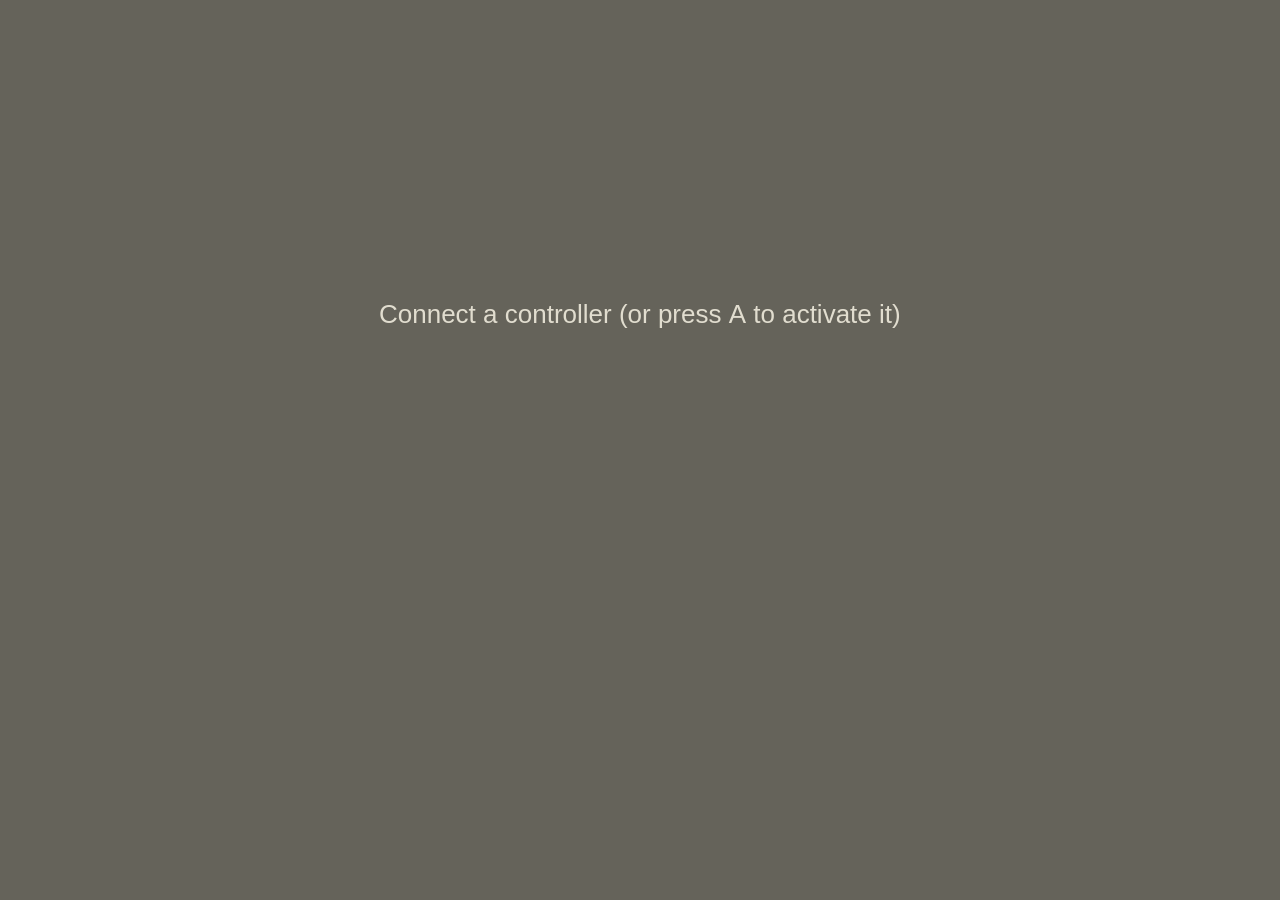
==== index.html @ 56f18eeb "Added a parser for a bulletML-like language describing levels" ====
<!doctype html>
<html>
	<head>
		<meta charset="utf-8">
		<title>Small Twin Stick Demo</title>
	</head>
	<body>
		<style>* {padding: 0; margin: 0}</style>
		<script src="js/libs/pixi/pixi.min.js"></script>
		<script src="js/libs/pixi/pixi-sound.js"></script>
		<script src="js/libs/pixi/pixi-filters.js"></script>
		<!--   Functions    -->
		<script src="js/global_vars.js"></script>
		<script src="js/gamepad.js"></script>
		<script src="js/entities.js"></script>
		<script src="js/movement.js"></script>
		<script src="js/collisions.js"></script>
		<!--   Classes[Visuals]    -->
		<script src="js/classes/Bullet.js"></script>
		<script src="js/classes/EnemyBullet.js"></script>
		<script src="js/classes/Enemy.js"></script>
		<script src="js/classes/HitMarker.js"></script>
		<script src="js/classes/Hero.js"></script>
		<script src="js/classes/GameText.js"></script>
		<!--   Classes[State]    -->
		<script src="js/classes/StateMachine.js"></script>
		<script src="js/classes/State.js"></script>
		<!--   Classes[Levels]    -->
		<script src="js/classes/levelManagement/LevelMachine.js"></script>
		<script src="js/classes/levelManagement/LevelObject.js"></script>
		<script src="js/classes/levelManagement/LevelAction.js"></script>
		<script src="js/classes/levelManagement/LevelRepeat.js"></script>
		<script src="js/classes/levelManagement/LevelWait.js"></script>
		<script src="js/classes/levelManagement/LevelSpawn.js"></script>
		<!--   Levels    -->
		<script src="levels/Level0.js"></script>
		<!--   Main    -->
		<script src="twinstick.js"></script>
	</body>
</html>
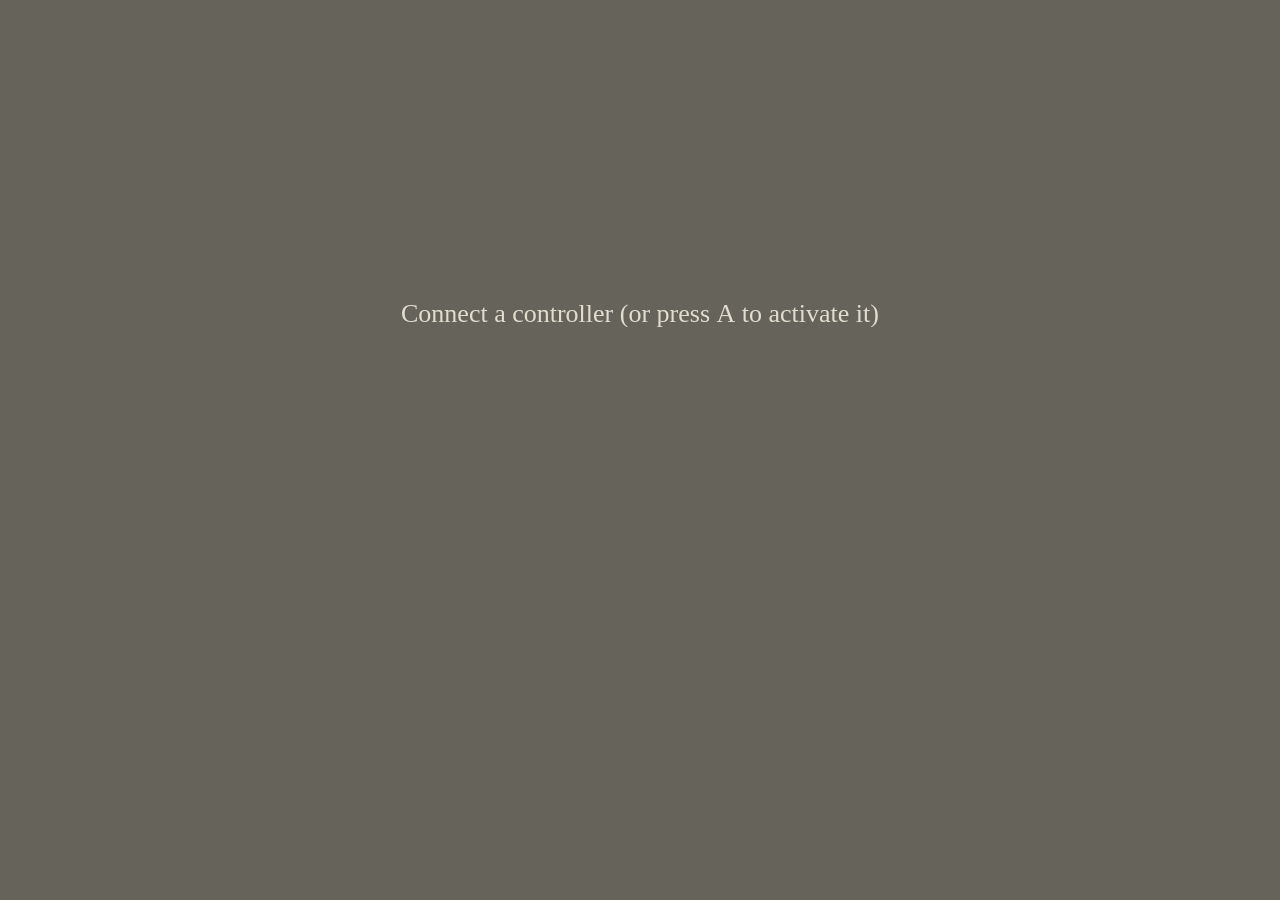
==== commit 1ce829ba: "added <objective>, a textbox displayed in the top-right; Using Roboto for all texts; unimportant() o" ====
--- a/index.html
+++ b/index.html
@@ -3,6 +3,7 @@
 	<head>
 		<meta charset="utf-8">
 		<title>Small Twin Stick Demo</title>
+		<link href="https://fonts.googleapis.com/css?family=Roboto" rel="stylesheet">
 	</head>
 	<body>
 		<style>* {padding: 0; margin: 0}</style>
@@ -10,31 +11,42 @@
 		<script src="js/libs/pixi/pixi-sound.js"></script>
 		<script src="js/libs/pixi/pixi-filters.js"></script>
 		<!--   Functions    -->
-		<script src="js/global_vars.js"></script>
-		<script src="js/gamepad.js"></script>
-		<script src="js/entities.js"></script>
-		<script src="js/movement.js"></script>
-		<script src="js/collisions.js"></script>
+		<script src="js/game/global_vars.js"></script>
+		<script src="js/game/gamepad.js"></script>
+		<script src="js/game/entities.js"></script>
+		<script src="js/game/movement.js"></script>
+		<script src="js/game/collisions.js"></script>
 		<!--   Classes[Visuals]    -->
-		<script src="js/classes/Bullet.js"></script>
-		<script src="js/classes/EnemyBullet.js"></script>
-		<script src="js/classes/Enemy.js"></script>
-		<script src="js/classes/HitMarker.js"></script>
-		<script src="js/classes/Hero.js"></script>
-		<script src="js/classes/GameText.js"></script>
+		<script src="js/game/classes/Bullet.js"></script>
+		<script src="js/game/classes/EnemyBullet.js"></script>
+		<script src="js/game/classes/Enemy.js"></script>
+		<script src="js/game/classes/HitMarker.js"></script>
+		<script src="js/game/classes/Hero.js"></script>
+		<script src="js/game/classes/GameText.js"></script>
 		<!--   Classes[State]    -->
-		<script src="js/classes/StateMachine.js"></script>
-		<script src="js/classes/State.js"></script>
+		<script src="js/game/classes/stateManagement/StateMachine.js"></script>
+		<script src="js/game/classes/stateManagement/State.js"></script>
+		<script src="js/game/classes/stateManagement/PlayState.js"></script>
+		<script src="js/game/classes/stateManagement/PauseState.js"></script>
+		<script src="js/game/classes/stateManagement/DeathState.js"></script>
+		<script src="js/game/classes/stateManagement/WinState.js"></script>
+		<script src="js/game/classes/stateManagement/BindingState.js"></script>
 		<!--   Classes[Levels]    -->
-		<script src="js/classes/levelManagement/LevelMachine.js"></script>
-		<script src="js/classes/levelManagement/LevelObject.js"></script>
-		<script src="js/classes/levelManagement/LevelAction.js"></script>
-		<script src="js/classes/levelManagement/LevelRepeat.js"></script>
-		<script src="js/classes/levelManagement/LevelWait.js"></script>
-		<script src="js/classes/levelManagement/LevelSpawn.js"></script>
+		<script src="js/game/classes/levelManagement/LevelMachine.js"></script>
+		<script src="js/game/classes/levelManagement/LevelObject.js"></script>
+		<script src="js/game/classes/levelManagement/LevelText.js"></script>
+		<script src="js/game/classes/levelManagement/LevelAction.js"></script>
+		<script src="js/game/classes/levelManagement/LevelRepeat.js"></script>
+		<script src="js/game/classes/levelManagement/LevelWait.js"></script>
+		<script src="js/game/classes/levelManagement/LevelSpawn.js"></script>
+		<script src="js/game/classes/levelManagement/LevelVariable.js"></script>
+		<script src="js/game/classes/levelManagement/LevelExpression.js"></script>
+		<script src="js/game/classes/levelManagement/LevelEvaluation.js"></script>
+		<!--   Classes[Levels/Graphics]    -->
+		<script src="js/game/classes/levelManagement/graphics/LevelObjectiveText.js"></script>
 		<!--   Levels    -->
 		<script src="levels/Level0.js"></script>
 		<!--   Main    -->
-		<script src="twinstick.js"></script>
+		<script src="js/game/twinstick.js"></script>
 	</body>
 </html>
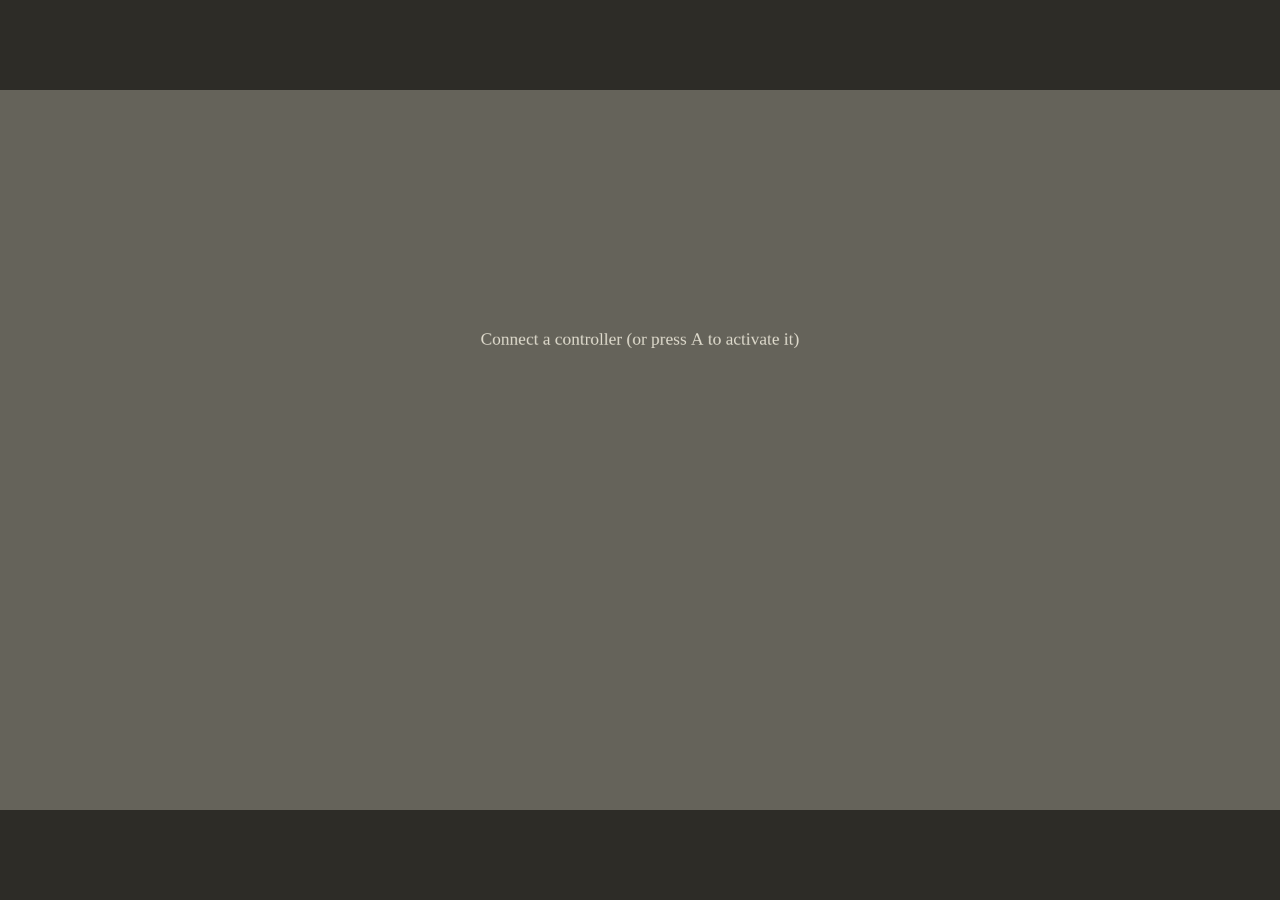
==== commit 94562930: "letterboxing; consistent virtual size of game area" ====
--- a/index.html
+++ b/index.html
@@ -6,7 +6,7 @@
 		<link href="https://fonts.googleapis.com/css?family=Roboto" rel="stylesheet">
 	</head>
 	<body>
-		<style>* {padding: 0; margin: 0}</style>
+		<style>* {padding: 0; margin: 0; background-color: #2d2c27}</style>
 		<script src="js/libs/pixi/pixi.min.js"></script>
 		<script src="js/libs/pixi/pixi-sound.js"></script>
 		<script src="js/libs/pixi/pixi-filters.js"></script>
